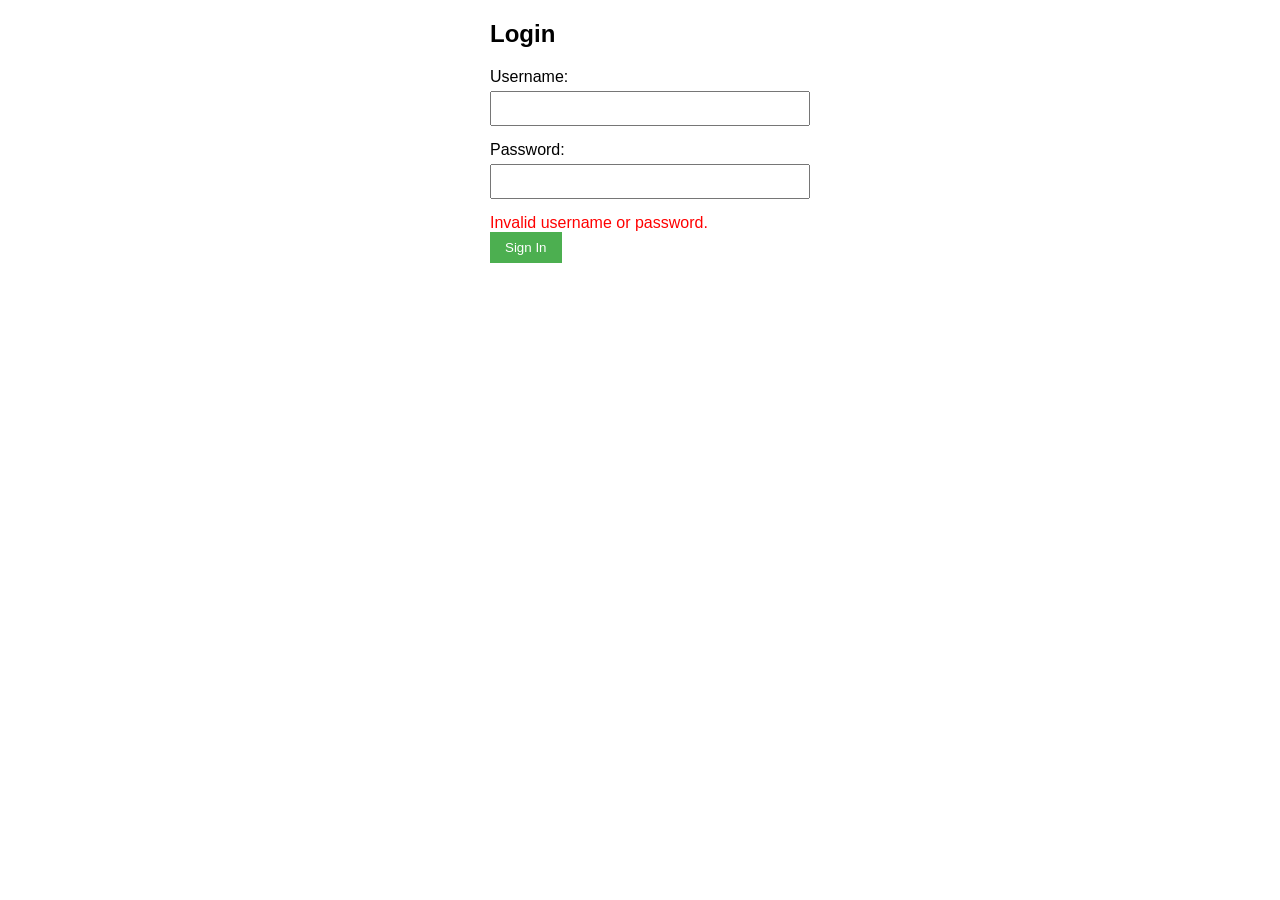
==== src/main/resources/templates/login.html @ 351688a5 "added login" ====
<!DOCTYPE html>
<html xmlns="http://www.w3.org/1999/xhtml" xmlns:th="http://www.thymeleaf.org">
<head>
    <title>Login Page</title>
    <style>
        body { font-family: Arial, sans-serif; margin: 20px; }
        .login-form { max-width: 300px; margin: 0 auto; }
        .form-group { margin-bottom: 15px; }
        label { display: block; margin-bottom: 5px; }
        input[type="text"], input[type="password"] { width: 100%; padding: 8px; }
        button { padding: 8px 15px; background: #4CAF50; color: white; border: none; }
        .error { color: red; }
    </style>
</head>
<body>
<div class="login-form">
    <h2>Login</h2>
    <form th:action="@{/login}" method="post">
        <div class="form-group">
            <label for="username">Username:</label>
            <input type="text" id="username" name="username"/>
        </div>
        <div class="form-group">
            <label for="password">Password:</label>
            <input type="password" id="password" name="password"/>
        </div>
        <div th:if="${param.error}" class="error">
            Invalid username or password.
        </div>
        <button type="submit">Sign In</button>
    </form>
</div>
</body>
</html>
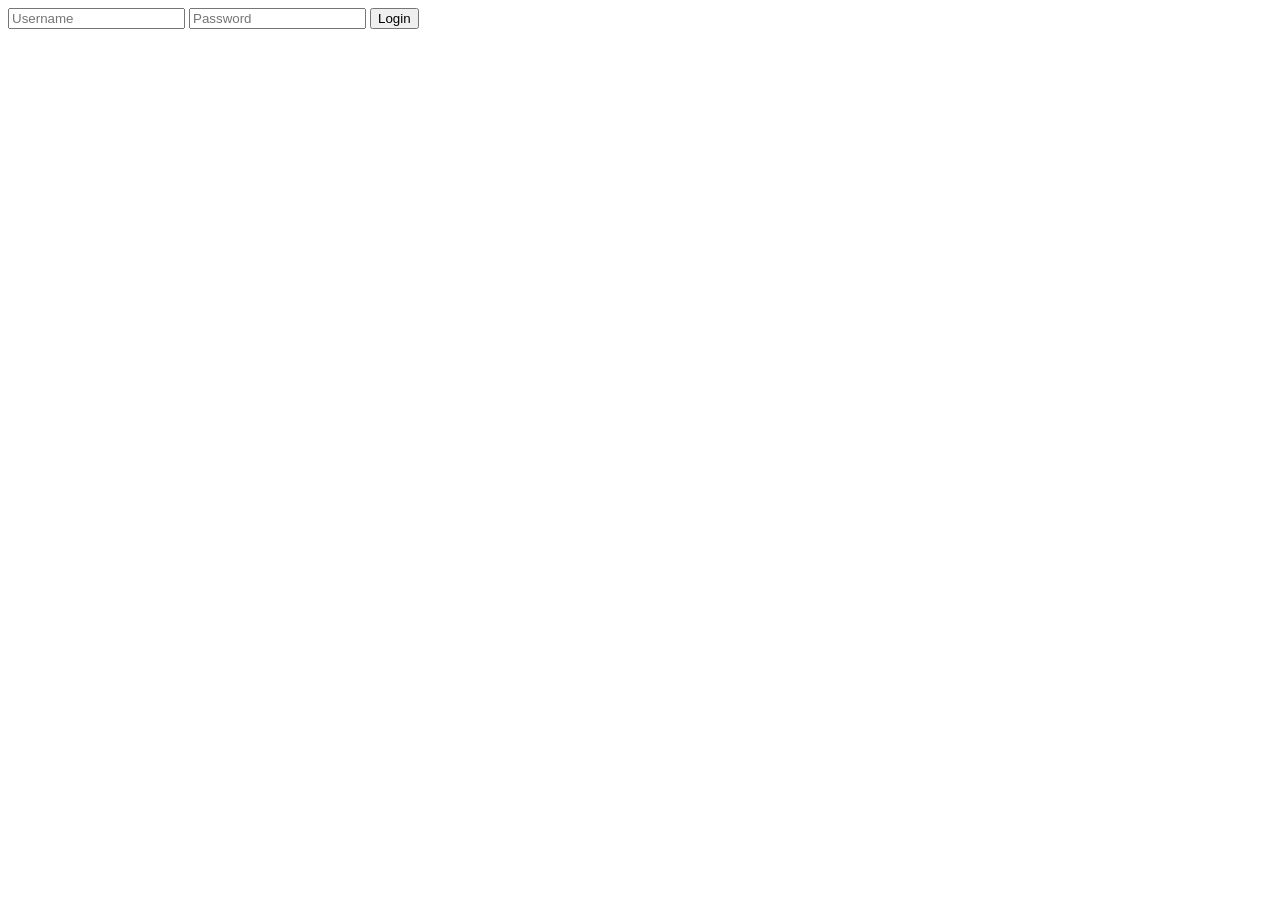
==== commit 5e6b2074: "init" ====
--- a/src/main/resources/templates/login.html
+++ b/src/main/resources/templates/login.html
@@ -1,34 +1,13 @@
 <!DOCTYPE html>
-<html xmlns="http://www.w3.org/1999/xhtml" xmlns:th="http://www.thymeleaf.org">
+<html>
 <head>
-    <title>Login Page</title>
-    <style>
-        body { font-family: Arial, sans-serif; margin: 20px; }
-        .login-form { max-width: 300px; margin: 0 auto; }
-        .form-group { margin-bottom: 15px; }
-        label { display: block; margin-bottom: 5px; }
-        input[type="text"], input[type="password"] { width: 100%; padding: 8px; }
-        button { padding: 8px 15px; background: #4CAF50; color: white; border: none; }
-        .error { color: red; }
-    </style>
+    <title>Login</title>
 </head>
 <body>
-<div class="login-form">
-    <h2>Login</h2>
-    <form th:action="@{/login}" method="post">
-        <div class="form-group">
-            <label for="username">Username:</label>
-            <input type="text" id="username" name="username"/>
-        </div>
-        <div class="form-group">
-            <label for="password">Password:</label>
-            <input type="password" id="password" name="password"/>
-        </div>
-        <div th:if="${param.error}" class="error">
-            Invalid username or password.
-        </div>
-        <button type="submit">Sign In</button>
-    </form>
-</div>
+<form action="/login" method="post">
+    <input type="text" name="username" placeholder="Username" required>
+    <input type="password" name="password" placeholder="Password" required>
+    <button type="submit">Login</button>
+</form>
 </body>
 </html>
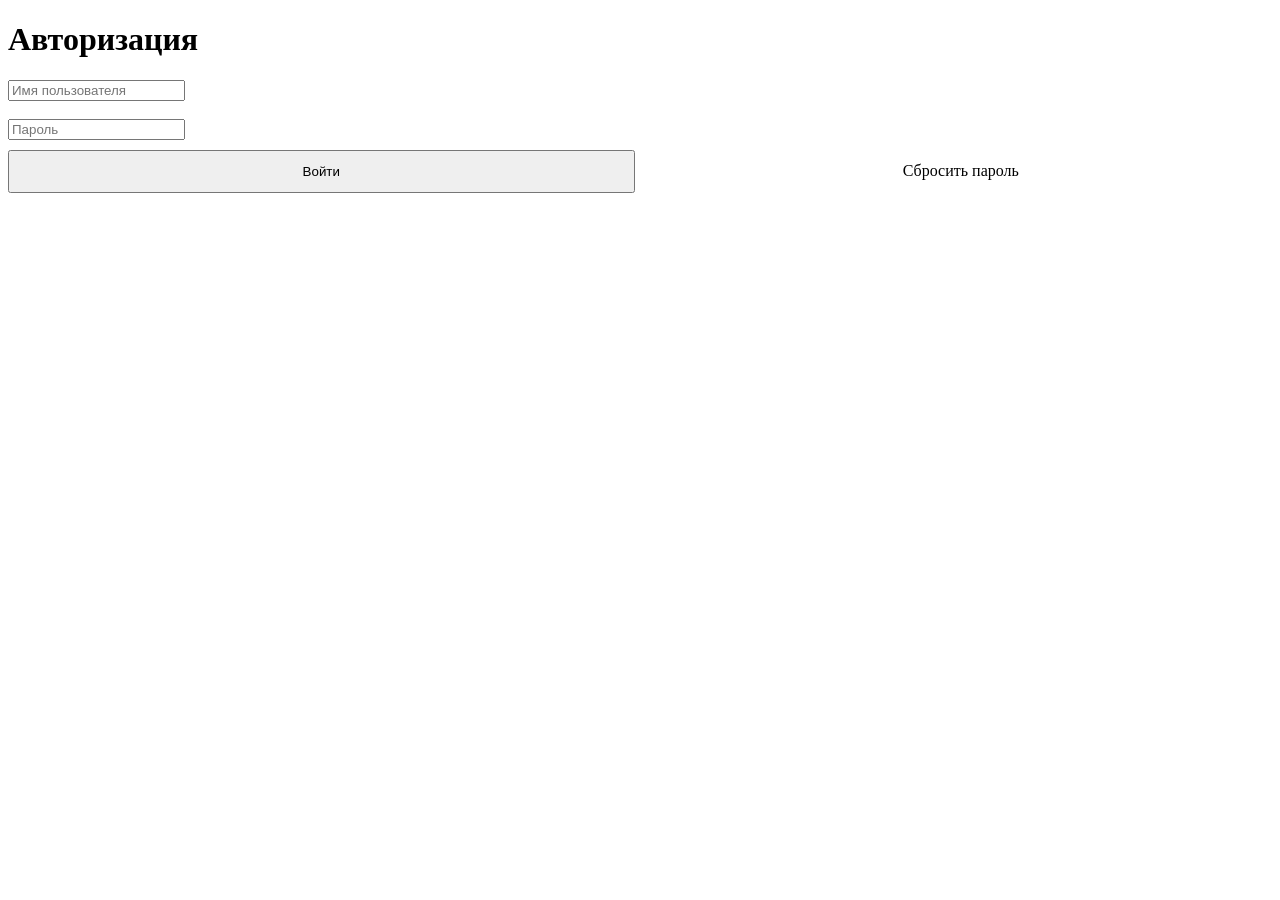
==== commit ae9aeebc: "lv" ====
--- a/src/main/resources/templates/login.html
+++ b/src/main/resources/templates/login.html
@@ -1,13 +1,75 @@
 <!DOCTYPE html>
-<html>
+<html xmlns:th="http://www.thymeleaf.org">
 <head>
+    <meta charset="UTF-8">
+    <meta name="viewport" content="width=device-width, initial-scale=1.0">
     <title>Login</title>
+    <link rel="stylesheet" href="/css/style.css">
+    <style>
+        .container {
+            margin-top: 20px;
+        }
+        textarea {
+            min-height: 150px;
+            resize: vertical;
+            width: 100%;
+            padding: 12px;
+            border: 2px solid var(--light-gray);
+            border-radius: 8px;
+            font-size: 1rem;
+            transition: all 0.3s;
+        }
+
+        textarea:focus {
+            outline: none;
+            border-color: var(--confidence-blue);
+            box-shadow: 0 0 0 3px rgba(59, 130, 246, 0.2);
+        }
+
+        .user-info {
+            display: flex;
+            align-items: center;
+            gap: 15px;
+            margin-bottom: 10px;
+            padding-bottom: 15px;
+            border-bottom: 1px solid var(--light-gray);
+        }
+
+        .btn-group {
+            display: flex;
+            gap: 15px;
+            margin-top: 10px;
+        }
+
+        .btn {
+            flex: 1;
+            padding: 12px;
+            text-align: center;
+        }
+    </style>
 </head>
 <body>
-<form action="/login" method="post">
-    <input type="text" name="username" placeholder="Username" required>
-    <input type="password" name="password" placeholder="Password" required>
-    <button type="submit">Login</button>
-</form>
+<div class="container">
+    <header>
+        <h1>Авторизация</h1>
+    </header>
+    <div class="content">
+        <form action="/login" method="post" class="feedback-form">
+        <div class="form-group">
+            <div>
+                <input type="text" name="username" placeholder="Имя пользователя" required>
+            </div>
+            <br>
+            <div>
+                <input type="password" name="password" placeholder="Пароль" required>
+            </div>
+        </div>
+        <div class="btn-group">
+            <button type="submit" class="btn btn-primary">Войти</button>
+            <a th:href="@{/promotion/list}" class="btn btn-secondary">Сбросить пароль</a>
+        </div>
+    </form>
+    </div>
+</div>
 </body>
 </html>
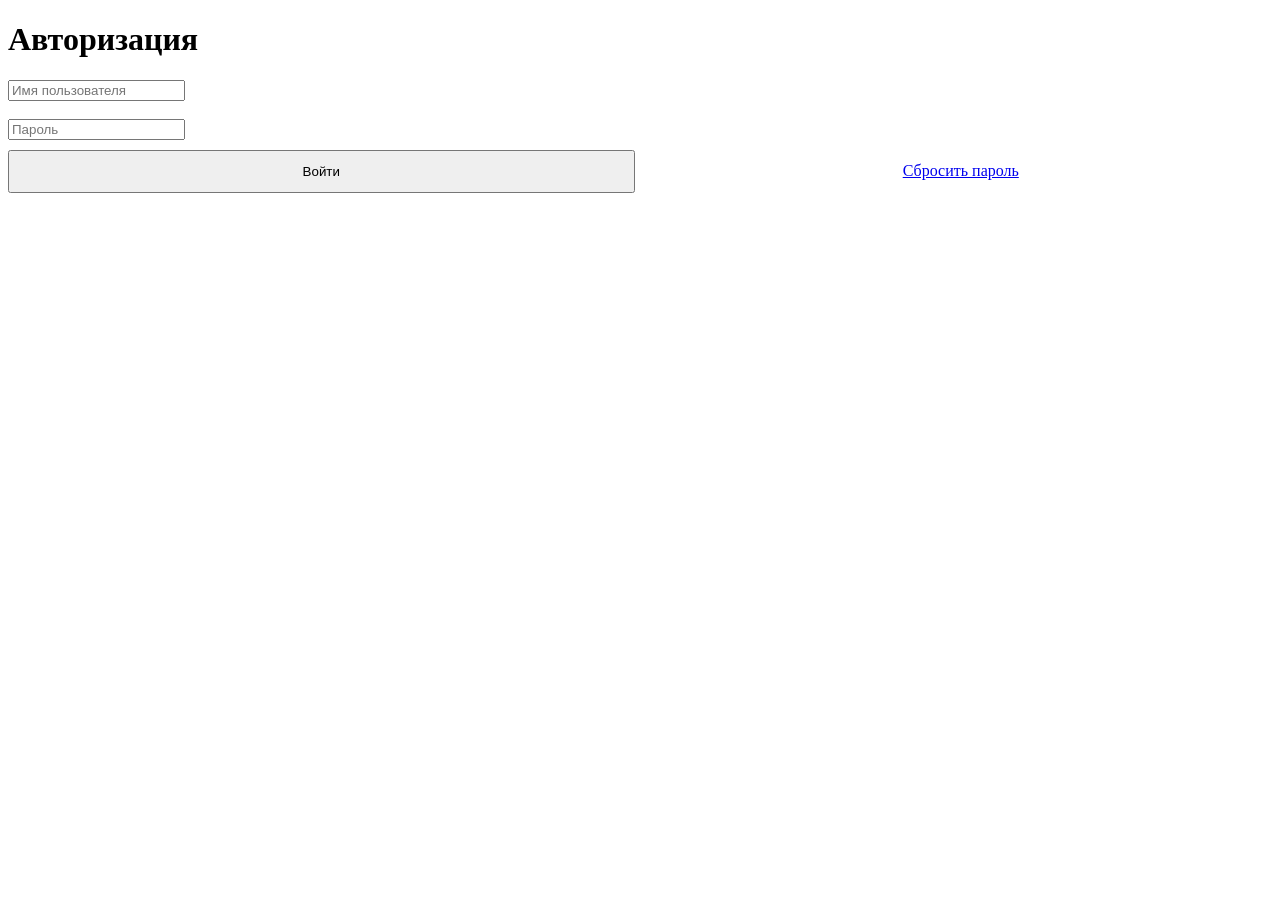
==== commit 247a95ec: "comeback" ====
--- a/src/main/resources/templates/login.html
+++ b/src/main/resources/templates/login.html
@@ -66,7 +66,7 @@
         </div>
         <div class="btn-group">
             <button type="submit" class="btn btn-primary">Войти</button>
-            <a th:href="@{/promotion/list}" class="btn btn-secondary">Сбросить пароль</a>
+            <a href="/reset-password" class="btn btn-secondary">Сбросить пароль</a>
         </div>
     </form>
     </div>
